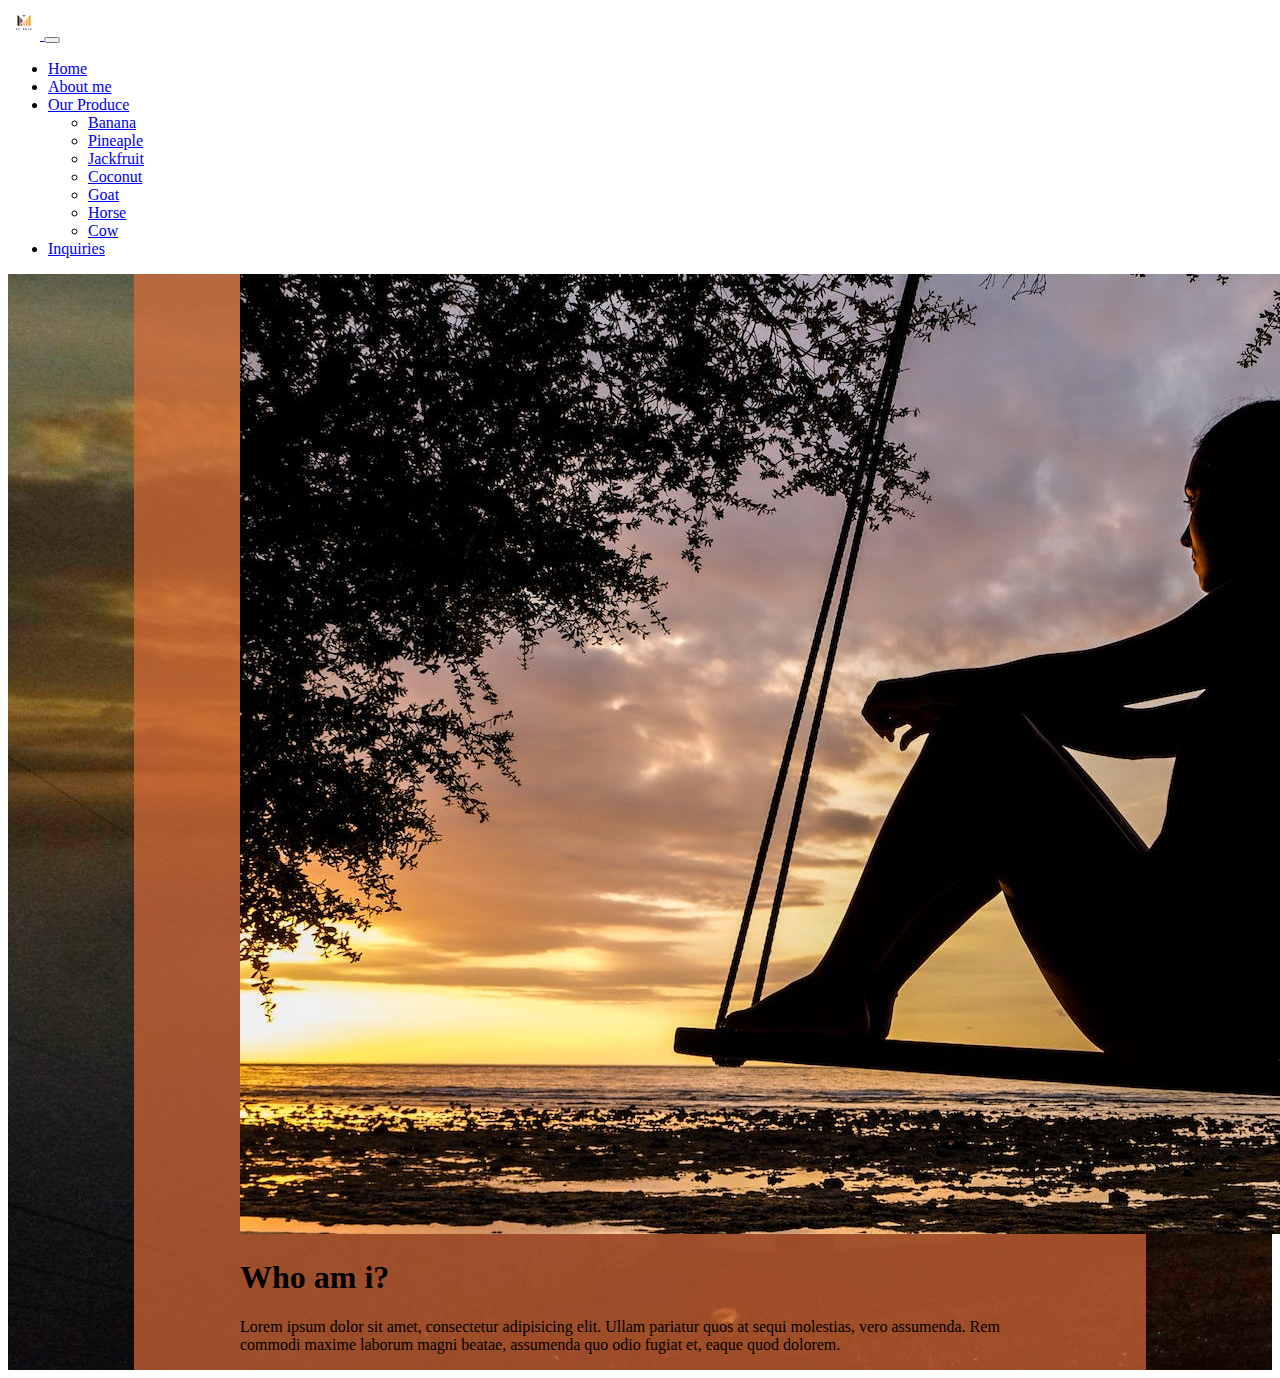
==== aboutme.html @ 622068e8 "tanan na kay late na -_-" ====
<!DOCTYPE html>
<html lang="en">
<head>
    <meta charset="UTF-8">
    <link rel="shortcut icon" type="x-icon" href="/img/favicon.png">
    <meta name="viewport" content="width=device-width, initial-scale=1.0">
    <link href="https://cdn.jsdelivr.net/npm/bootstrap@5.0.2/dist/css/bootstrap.min.css" rel="stylesheet" integrity="sha384-EVSTQN3/azprG1Anm3QDgpJLIm9Nao0Yz1ztcQTwFspd3yD65VohhpuuCOmLASjC" crossorigin="anonymous">
    <link rel="stylesheet" href="css/style.css"> 
    <title>My Home</title>
</head>
<body>
    <nav class="navbar navbar-expand-lg navbar-dark bg-dark">
        <div class="container-fluid">
            <a class="navbar-brand" href="index.html">
                <img src="/img/favicon.png" alt="Logo">
            </a>
          <button class="navbar-toggler" type="button" data-bs-toggle="collapse" data-bs-target="#navbarNavDropdown" aria-controls="navbarNavDropdown" aria-expanded="false" aria-label="Toggle navigation">
            <span class="navbar-toggler-icon"></span>
          </button>
          <div class="collapse navbar-collapse" id="navbarNavDropdown">
            <ul class="navbar-nav">
              <li class="nav-item">
                <a class="nav-link active" aria-current="page" href="index.html">Home</a>
              </li>
              <li class="nav-item">
                <a class="nav-link" href="aboutme.html">About me</a>
              </li>
             
              <li class="nav-item dropdown">
                <a class="nav-link dropdown-toggle" href="#" id="navbarDropdownMenuLink" role="button" data-bs-toggle="dropdown" aria-expanded="false">
                  Our Produce
                </a>
                <ul class="dropdown-menu" aria-labelledby="navbarDropdownMenuLink">
                  <li><a class="dropdown-item" href="banana.html">Banana</a></li>
                  <li><a class="dropdown-item" href="pineaple.html">Pineaple</a></li>
                  <li><a class="dropdown-item" href="jackfruit.html">Jackfruit</a></li>
                  <li><a class="dropdown-item" href="coconut.html">Coconut</a></li>
                  <li><a class="dropdown-item" href="goat.html">Goat</a></li>
                  <li><a class="dropdown-item" href="horse.html">Horse</a></li>
                  <li><a class="dropdown-item" href="cow.html">Cow</a></li>
                </ul>
              </li>
              <li class="nav-item">
                <a class="nav-link" href="inquiries.html">Inquiries</a>
              </li>
            </ul>
          </div>
        </div>
      </nav>
      <div class="farmer-body">
            <div class="farmer-container">
                <div class="card" style="width: 50rem;">
                    <img src="/img/farmer2.jpg" class="card-img-top" alt="me">
                    <div class="card-body">
                        <H1 class="display-1"> Who am i?</H1>
                      <p class="card-text">Lorem ipsum dolor sit amet, consectetur adipisicing elit. Ullam pariatur quos at sequi molestias, vero assumenda. Rem commodi maxime laborum magni beatae, assumenda quo odio fugiat et, eaque quod dolorem.</p>
                    </div>
                  </div>
            </div>
            
      </div>


    <script src="https://cdn.jsdelivr.net/npm/bootstrap@5.0.2/dist/js/bootstrap.bundle.min.js" integrity="sha384-MrcW6ZMFYlzcLA8Nl+NtUVF0sA7MsXsP1UyJoMp4YLEuNSfAP+JcXn/tWtIaxVXM" crossorigin="anonymous"></script>
</body>
</html>
---- css/style.css ----
.index-body{
    background-image: url(../img/index-img.jpg);
    background-repeat: no-repeat;
    background-size: cover;
    width: 100%;
    height: 100vh;
    
}

.index-container{
    background-color: rgba(127, 255, 212, 0.616);
    background-blend-mode: multiply;
    width: 80%;
    min-height: 100vh;
    margin: 0 auto;
    display: flex;
    align-items: center;
    justify-content: center; 
}

.index-content{
    background-image: url(../img/logo.png);
    background-size: contain;
    background-repeat: no-repeat;
    width: 500px;
    height: 500px;
    align-items: center;

}
.banana-body{
    background-image: url(../img/banana-plantation.jpg);
    background-repeat: no-repeat;
    background-size: cover;
    width: 100%;
    height: 100vh;
    
}

.banana-container {
    background-color: rgba(224, 224, 118, 0.952);
    background-blend-mode: multiply;
    width: 80%;
    min-height: 100vh;
    margin: 0 auto;
    display: flex;
    padding: 20px 0 0 20px;
}

.banana-content {
    background-image: url(../img/banana-product.jpg);
    background-size: contain;
    background-repeat: no-repeat;
    width: 50%; 
    height: 500px; 
}

.banana-disc {
    
    width: 50%; 
    height: 500px; 
}

.pinea-body{
    background-image: url(../img/pineapple-plantation.jpg);
    background-repeat: no-repeat;
    background-size: cover;
    width: 100%;
    height: 100vh;
    
}

.pinea-container {
    background-color: rgba(33, 97, 13, 0.801);
    background-blend-mode: multiply;
    width: 80%;
    min-height: 100vh;
    margin: 0 auto;
    display: flex;
    padding: 20px 0 0 20px;
}

.pinea-content {
    background-image: url(../img/pineapple-cut.jpg);
    background-size: contain;
    background-repeat: no-repeat;
    width: 50%; 
    height: 500px; 
}

.pinea-disc {
    color: aliceblue;
    width: 50%; 
    height: 500px; 
}
.pinea-content2{
    background-image: url(../img/pineapple-cut2.jpg);
    background-size: contain;
    background-repeat: no-repeat;
    width: 50%; 
    height: 750px; 
}

.jack-body{
    background-image: url(../img/jackfruit-plantation.jpg);
    background-repeat: no-repeat;
    background-size: cover;
    width: 100%;
    min-height: 150vh;
    padding: 20px 0 0 20px;
}

.jack-container {
    background-color: rgba(13, 73, 97, 0.801);
    background-blend-mode: multiply;
    width: 80%;
    min-height: 150vh;
    margin: 0 auto;
    justify-content: center;
    align-items: center; 
    padding: 20px 0 0 20px;  
}



.jack-disc {
    color: aliceblue;
    width: 70%; 
    height: 500px; 
    margin: 0 auto;
}
.jack-content2{
    background-image: url(../img/jackfruit.jpg);
    background-size: contain;
    background-repeat: no-repeat;
    width: 30%; 
    height: 500px;
    margin: 0 auto; 
}

.coco-body{
    background-image: url(../img/coconut-plantation.jpg);
    background-repeat: no-repeat;
    background-size: cover;
    width: 100%;
    height: 150vh;
    
}

.coco-container {
    background-color: rgba(207, 67, 42, 0.863);
    background-blend-mode: multiply;
    width: 80%;
    min-height: 80vh;
    margin: 0 auto;
    display: flex;
    padding: 20px 0 0 20px;
}

.coco-content {
    background-image: url(../img/coconut1.jpg);
    background-size: contain;
    background-repeat: no-repeat;
    width: 50%; 
    height: 400px; 
}

.coco-disc {
    font-size: 1.3rem;
    width: 50%; 
    height: 500px; 
    color: white;
}
.coco-container2 {
    background-color: rgba(207, 67, 42, 0.863);
    background-blend-mode: multiply;
    width: 80%;
    min-height: 10vh;
    margin: 0 auto;
    display: flex;
    padding: 20px 0 0 20px;
}

.coco-content2 {
    background-image: url(../img/coconut2.jpg);
    background-size: contain;
    background-repeat: no-repeat;
    width: 50%; 
    height: 400px; 
}

.coco-disc2 {
    font-size: 1.3rem;
    width: 90%; 
    height: 500px; 
    color: white;
}

.goat-body{
    background-image: url(../img/goat-farm.jpg);
    background-repeat: no-repeat;
    background-size: cover;
    width: 100%;
    height: 150vh;
    
}

.goat-container {
    background-color: rgba(75, 29, 82, 0.863);
    background-blend-mode: multiply;
    width: 80%;
    min-height: 80vh;
    margin: 0 auto;
    display: flex;
    padding: 20px 0 0 20px;
}

.goat-content {
    background-image: url(../img/goat-milk.jpeg);
    background-size: contain;
    background-repeat: no-repeat;
    width: 50%; 
    height: 400px; 
}

.goat-disc {
    font-size: 1.3rem;
    width: 50%; 
    height: 500px; 
    color: white;
}
.goat-container2 {
    background-color: rgba(75, 29, 82, 0.863);
    background-blend-mode: multiply;
    width: 80%;
    min-height: 10vh;
    margin: 0 auto;
    display: flex;
    padding: 20px 0 0 20px;
}

.goat-content2 {
    background-image: url(../img/goat-milk2.jpeg);
    background-size: contain;
    background-repeat: no-repeat;
    width: 50%; 
    height: 400px; 
}

.goat-disc2 {
    font-size: 1.3rem;
    width: 90%; 
    height: 500px; 
    color: white;
}

.horse-body{
    background-image: url(../img/horse-farm.jpg);
    background-repeat: no-repeat;
    background-size: cover;
    width: 100%;
    height: 150vh;
    
}

.horse-container {
    background-color: rgba(87, 79, 77, 0.863);
    background-blend-mode: multiply;
    width: 80%;
    min-height: 80vh;
    margin: 0 auto;
    display: flex;
    padding: 20px 0 0 20px;
}

.horse-content {
    background-image: url(../img/horse-work.jpg);
    background-size: contain;
    background-repeat: no-repeat;
    width: 50%; 
    height: 400px; 
}

.horse-disc {
    font-size: 1.3rem;
    width: 50%; 
    height: 500px; 
    color: white;
}
.horse-container2 {
    background-color: rgba(87, 79, 77, 0.863);
    background-blend-mode: multiply;
    width: 80%;
    min-height: 10vh;
    margin: 0 auto;
    display: flex;
    padding: 20px 0 0 20px;
}

.horse-content2 {
    background-image: url(../img/horse-ride.JPG);
    background-size: contain;
    background-repeat: no-repeat;
    width: 50%; 
    height: 400px; 
}

.horse-disc2 {
    font-size: 1.3rem;
    width: 50%; 
    height: 500px; 
    color: white;
}

.cow-body{
    background-image: url(../img/cow-farm.jpg);
    background-repeat: no-repeat;
    background-size: cover;
    width: 100%;
    height: 150vh;
    
}

.cow-container {
    background-color: rgba(87, 79, 77, 0.863);
    background-blend-mode: multiply;
    width: 80%;
    min-height: 80vh;
    margin: 0 auto;
    display: flex;
    padding: 20px 0 0 20px;
}

.cow-content {
    background-image: url(../img/cow-milk.jpg);
    background-size: contain;
    background-repeat: no-repeat;
    width: 50%; 
    height: 600px; 
}

.cow-disc {
    font-size: 1.3rem;
    width: 45%; 
    height: 500px; 
    color: white;
}
.cow-container2 {
    background-color: rgba(87, 79, 77, 0.863);
    background-blend-mode: multiply;
    width: 80%;
    min-height: 10vh;
    margin: 0 auto;
    display: flex;
    padding: 20px 0 0 20px;
}

.cow-content2 {
    background-image: url(../img/cow-milk2.jpg);
    background-size: contain;
    background-repeat: no-repeat;
    width: 50%; 
    height: 600px; 
}

.cow-disc2 {
    font-size: 1.3rem;
    width: 45%; 
    height: 500px; 
    color: white;
}

.farmer-body{
    background-image: url(../img/farmer.jpg);
    background-repeat: no-repeat;
    background-size: cover;
    
    width: 100%;
    min-height: 100vh;
    
}

.farmer-container{
    background-color: rgba(221, 108, 56, 0.692);
    background-blend-mode: multiply;
    width: 80%;
    min-height: 100vh;
    margin: 0 auto;
    display: flex;
    align-items: center;
    justify-content: center; 
}

.inquiry-body {
    background-image: url(../img/farmer.jpg);
    background-repeat: no-repeat;
    background-size: cover;
    width: 100%;
    min-height: 100vh;
} 

.inquiry-content{
    background-color: rgba(87, 79, 77, 0.863);
    background-blend-mode: multiply;
    width: 80%;
    min-height: 80vh;
    margin: 0 auto;
    display: flex;
    padding: 20px 0 0 20px;
    justify-content: center;
    align-items: center;
}
.inquiry-card1{
    padding: 20px;
}

.inquiry-card2{
    padding: 20px;
}
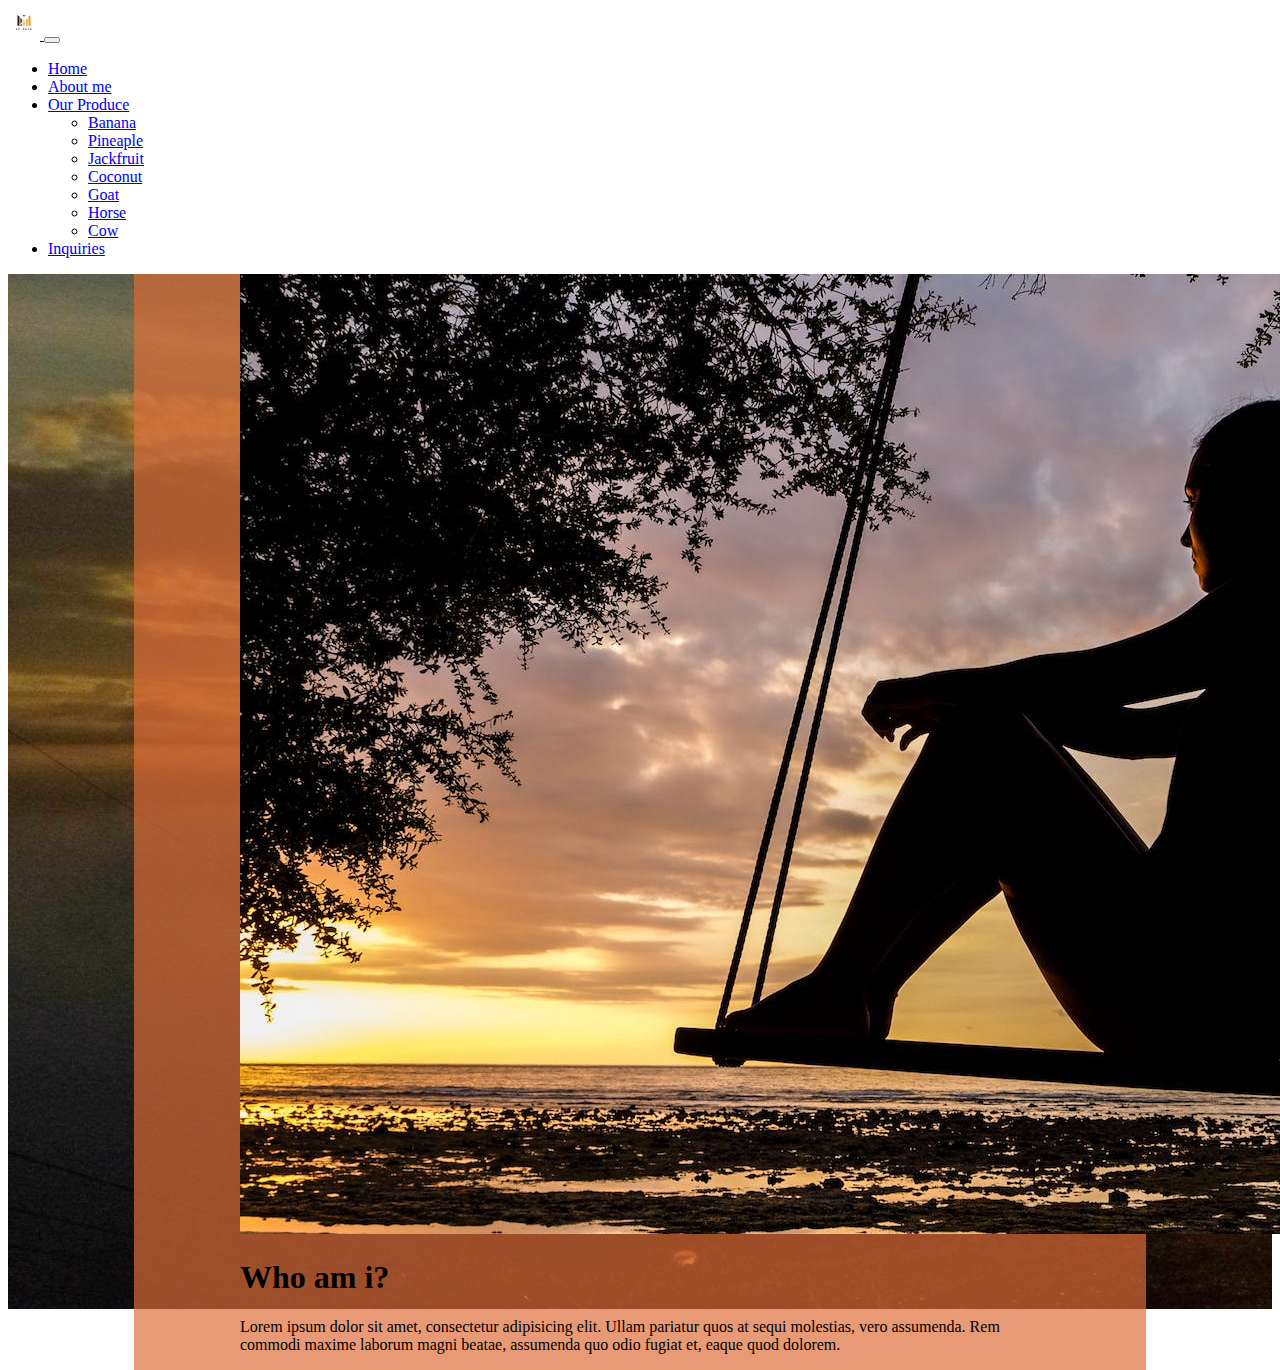
==== commit 3a437824: "patch" ====
--- a/aboutme.html
+++ b/aboutme.html
@@ -2,55 +2,55 @@
 <html lang="en">
 <head>
     <meta charset="UTF-8">
-    <link rel="shortcut icon" type="x-icon" href="/img/favicon.png">
+    <link rel="shortcut icon" type="x-icon" href="img/favicon.png">
     <meta name="viewport" content="width=device-width, initial-scale=1.0">
     <link href="https://cdn.jsdelivr.net/npm/bootstrap@5.0.2/dist/css/bootstrap.min.css" rel="stylesheet" integrity="sha384-EVSTQN3/azprG1Anm3QDgpJLIm9Nao0Yz1ztcQTwFspd3yD65VohhpuuCOmLASjC" crossorigin="anonymous">
     <link rel="stylesheet" href="css/style.css"> 
     <title>My Home</title>
 </head>
 <body>
-    <nav class="navbar navbar-expand-lg navbar-dark bg-dark">
-        <div class="container-fluid">
-            <a class="navbar-brand" href="index.html">
-                <img src="/img/favicon.png" alt="Logo">
+  <nav class="navbar navbar-expand-lg navbar-dark bg-dark">
+    <div class="container-fluid">
+        <a class="navbar-brand" href="index.html">
+            <img src="img/favicon.png" alt="Logo">
+        </a>
+      <button class="navbar-toggler" type="button" data-bs-toggle="collapse" data-bs-target="#navbarNavDropdown" aria-controls="navbarNavDropdown" aria-expanded="false" aria-label="Toggle navigation">
+        <span class="navbar-toggler-icon"></span>
+      </button>
+      <div class="collapse navbar-collapse" id="navbarNavDropdown">
+        <ul class="navbar-nav">
+          <li class="nav-item">
+            <a class="nav-link active" aria-current="page" href="index.html">Home</a>
+          </li>
+          <li class="nav-item">
+            <a class="nav-link" href="aboutme.html">About me</a>
+          </li>
+          
+          <li class="nav-item dropdown">
+            <a class="nav-link dropdown-toggle" href="#" id="navbarDropdownMenuLink" role="button" data-bs-toggle="dropdown" aria-expanded="false">
+              Our Produce
             </a>
-          <button class="navbar-toggler" type="button" data-bs-toggle="collapse" data-bs-target="#navbarNavDropdown" aria-controls="navbarNavDropdown" aria-expanded="false" aria-label="Toggle navigation">
-            <span class="navbar-toggler-icon"></span>
-          </button>
-          <div class="collapse navbar-collapse" id="navbarNavDropdown">
-            <ul class="navbar-nav">
-              <li class="nav-item">
-                <a class="nav-link active" aria-current="page" href="index.html">Home</a>
-              </li>
-              <li class="nav-item">
-                <a class="nav-link" href="aboutme.html">About me</a>
-              </li>
-             
-              <li class="nav-item dropdown">
-                <a class="nav-link dropdown-toggle" href="#" id="navbarDropdownMenuLink" role="button" data-bs-toggle="dropdown" aria-expanded="false">
-                  Our Produce
-                </a>
-                <ul class="dropdown-menu" aria-labelledby="navbarDropdownMenuLink">
-                  <li><a class="dropdown-item" href="banana.html">Banana</a></li>
-                  <li><a class="dropdown-item" href="pineaple.html">Pineaple</a></li>
-                  <li><a class="dropdown-item" href="jackfruit.html">Jackfruit</a></li>
-                  <li><a class="dropdown-item" href="coconut.html">Coconut</a></li>
-                  <li><a class="dropdown-item" href="goat.html">Goat</a></li>
-                  <li><a class="dropdown-item" href="horse.html">Horse</a></li>
-                  <li><a class="dropdown-item" href="cow.html">Cow</a></li>
-                </ul>
-              </li>
-              <li class="nav-item">
-                <a class="nav-link" href="inquiries.html">Inquiries</a>
-              </li>
+            <ul class="dropdown-menu" aria-labelledby="navbarDropdownMenuLink">
+              <li><a class="dropdown-item" href="banana.html">Banana</a></li>
+              <li><a class="dropdown-item" href="pineaple.html">Pineaple</a></li>
+              <li><a class="dropdown-item" href="jackfruit.html">Jackfruit</a></li>
+              <li><a class="dropdown-item" href="coconut.html">Coconut</a></li>
+              <li><a class="dropdown-item" href="goat.html">Goat</a></li>
+              <li><a class="dropdown-item" href="horse.html">Horse</a></li>
+              <li><a class="dropdown-item" href="cow.html">Cow</a></li>
             </ul>
-          </div>
-        </div>
-      </nav>
+          </li>
+          <li class="nav-item">
+            <a class="nav-link" href="inquiries.html">Inquiries</a>
+          </li>
+        </ul>
+      </div>
+    </div>
+  </nav>
       <div class="farmer-body">
             <div class="farmer-container">
                 <div class="card" style="width: 50rem;">
-                    <img src="/img/farmer2.jpg" class="card-img-top" alt="me">
+                    <img src="img/farmer2.jpg" class="card-img-top" alt="me">
                     <div class="card-body">
                         <H1 class="display-1"> Who am i?</H1>
                       <p class="card-text">Lorem ipsum dolor sit amet, consectetur adipisicing elit. Ullam pariatur quos at sequi molestias, vero assumenda. Rem commodi maxime laborum magni beatae, assumenda quo odio fugiat et, eaque quod dolorem.</p>
--- a/css/style.css
+++ b/css/style.css
@@ -373,9 +373,8 @@
     background-image: url(../img/farmer.jpg);
     background-repeat: no-repeat;
     background-size: cover;
-    
-    width: 100%;
-    min-height: 100vh;
+    width: 100%;
+    height: 115vh;
     
 }
 
@@ -383,7 +382,7 @@
     background-color: rgba(221, 108, 56, 0.692);
     background-blend-mode: multiply;
     width: 80%;
-    min-height: 100vh;
+    min-height: 110vh;
     margin: 0 auto;
     display: flex;
     align-items: center;
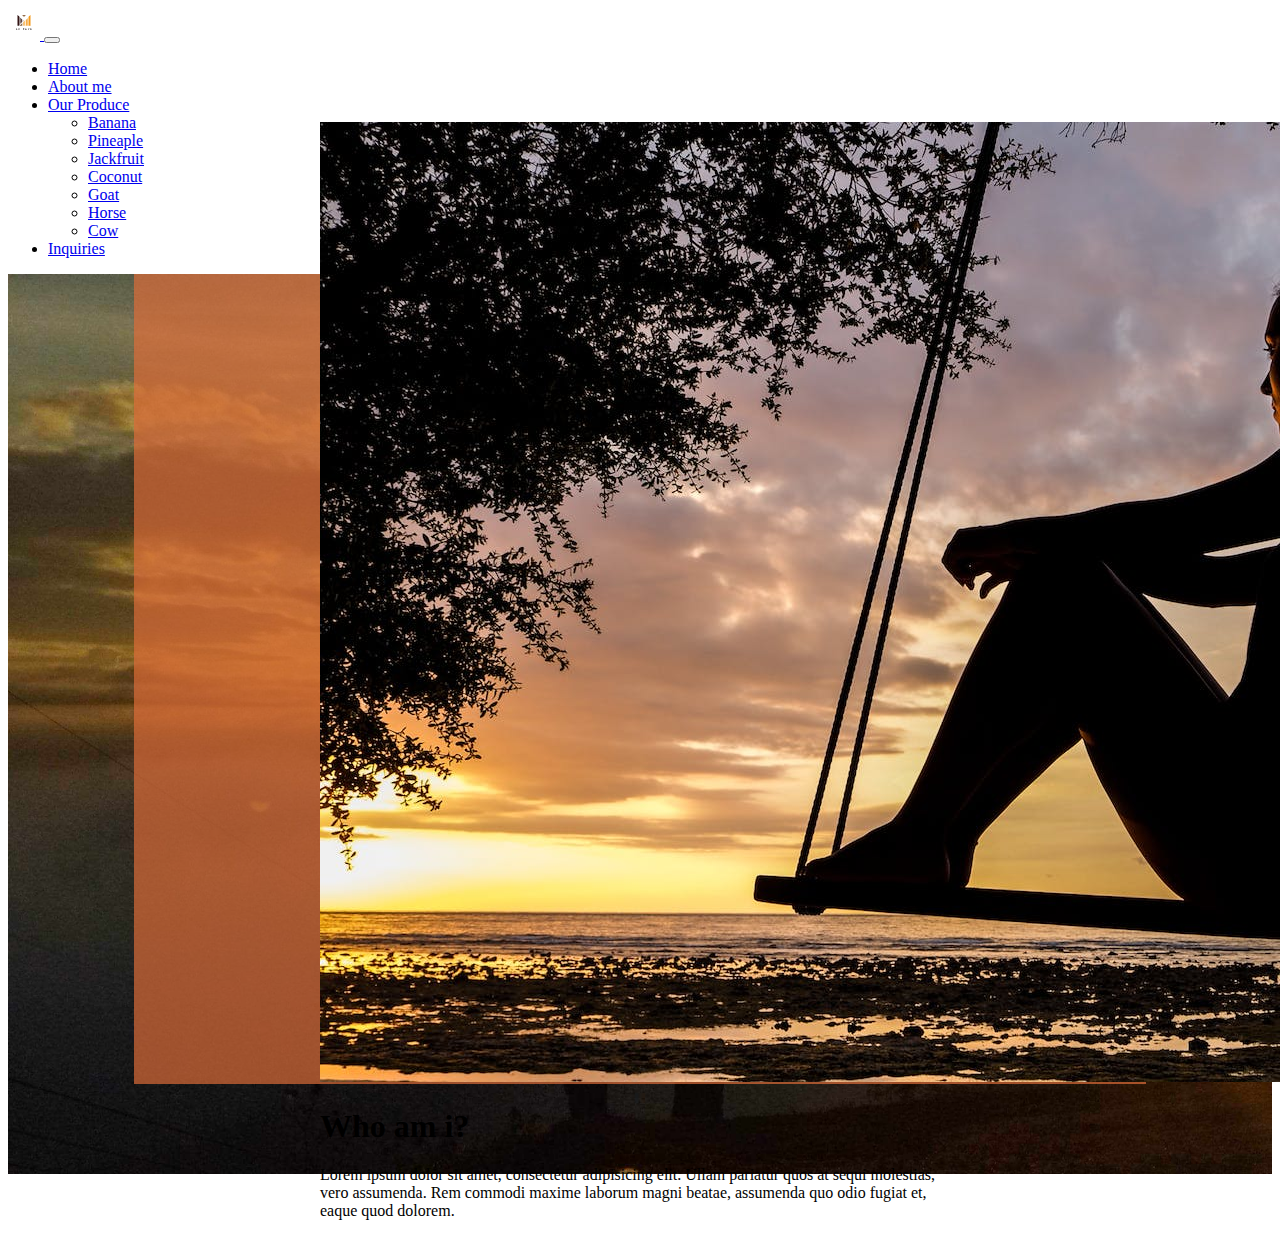
==== commit 284cfe25: "patch again" ====
--- a/aboutme.html
+++ b/aboutme.html
@@ -49,7 +49,7 @@
   </nav>
       <div class="farmer-body">
             <div class="farmer-container">
-                <div class="card" style="width: 50rem;">
+                <div class="card" style="width: 40rem;">
                     <img src="img/farmer2.jpg" class="card-img-top" alt="me">
                     <div class="card-body">
                         <H1 class="display-1"> Who am i?</H1>
--- a/css/style.css
+++ b/css/style.css
@@ -370,11 +370,14 @@
 }
 
 .farmer-body{
-    background-image: url(../img/farmer.jpg);
-    background-repeat: no-repeat;
-    background-size: cover;
-    width: 100%;
-    height: 115vh;
+    
+        background-image: url(../img/farmer.jpg);
+        background-repeat: no-repeat;
+        background-size: cover;
+        width: 100%;
+        height: 100vh;
+        
+    
     
 }
 
@@ -382,7 +385,7 @@
     background-color: rgba(221, 108, 56, 0.692);
     background-blend-mode: multiply;
     width: 80%;
-    min-height: 110vh;
+    height: 90vh;
     margin: 0 auto;
     display: flex;
     align-items: center;
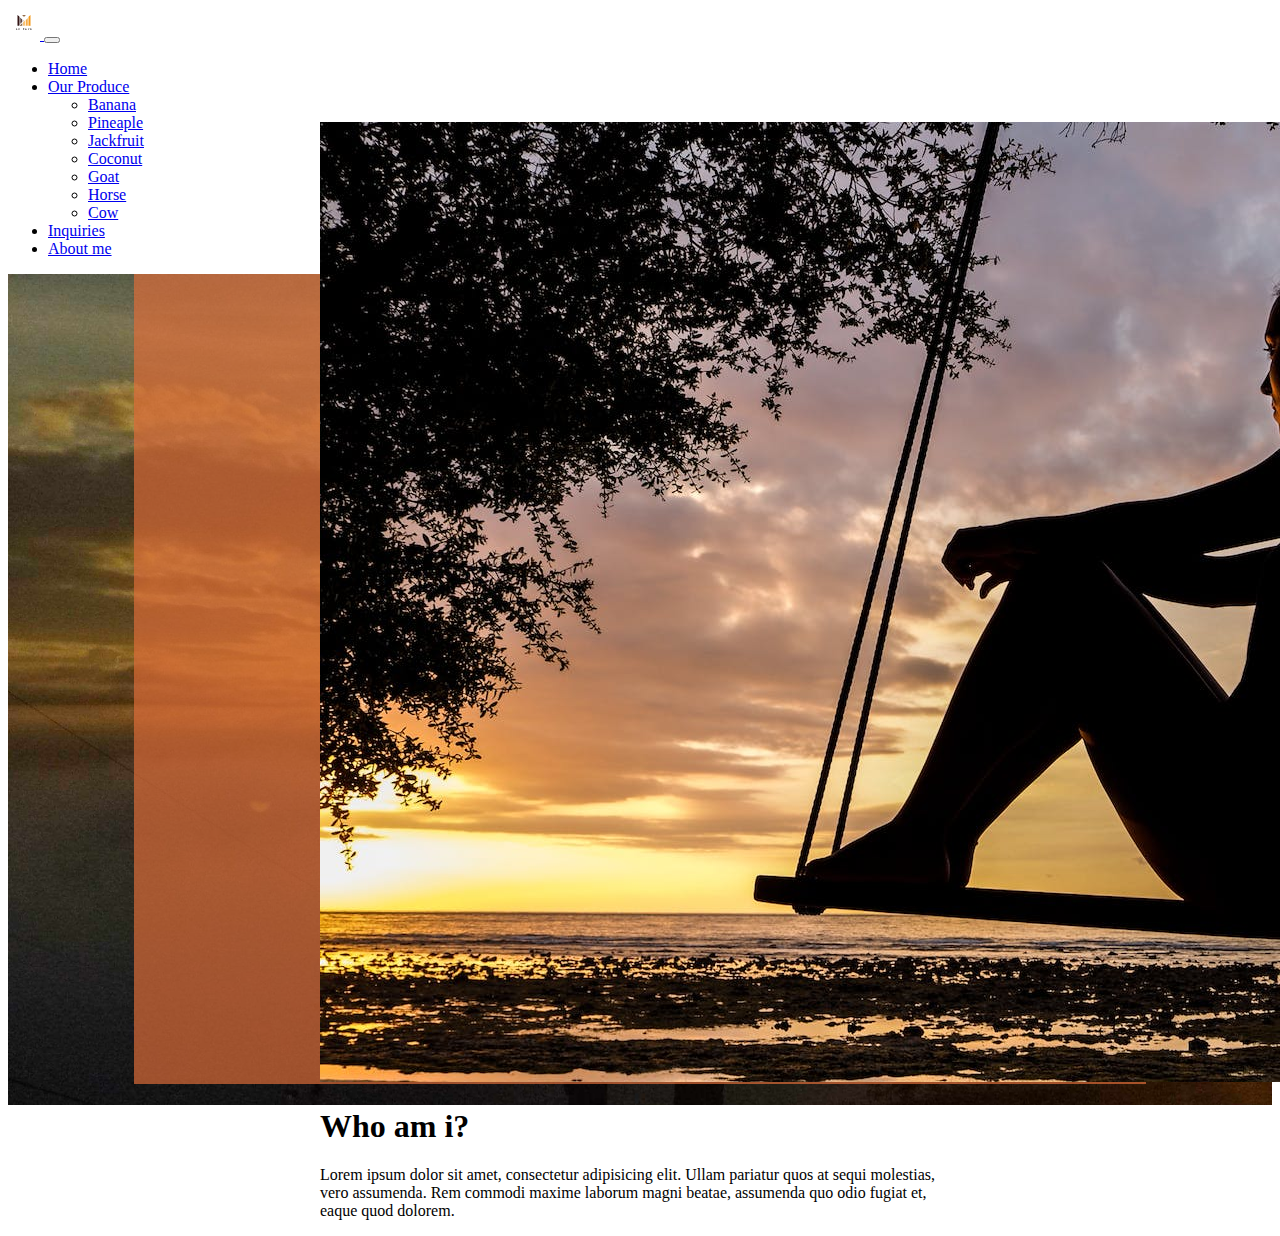
==== commit a04cc6bb: "patch ambot pila na" ====
--- a/aboutme.html
+++ b/aboutme.html
@@ -22,10 +22,6 @@
           <li class="nav-item">
             <a class="nav-link active" aria-current="page" href="index.html">Home</a>
           </li>
-          <li class="nav-item">
-            <a class="nav-link" href="aboutme.html">About me</a>
-          </li>
-          
           <li class="nav-item dropdown">
             <a class="nav-link dropdown-toggle" href="#" id="navbarDropdownMenuLink" role="button" data-bs-toggle="dropdown" aria-expanded="false">
               Our Produce
@@ -42,6 +38,9 @@
           </li>
           <li class="nav-item">
             <a class="nav-link" href="inquiries.html">Inquiries</a>
+          </li>
+          <li class="nav-item">
+            <a class="nav-link" href="aboutme.html">About me</a>
           </li>
         </ul>
       </div>
--- a/css/style.css
+++ b/css/style.css
@@ -370,14 +370,11 @@
 }
 
 .farmer-body{
-    
-        background-image: url(../img/farmer.jpg);
-        background-repeat: no-repeat;
-        background-size: cover;
-        width: 100%;
-        height: 100vh;
-        
-    
+    background-image: url(../img/farmer.jpg);
+    background-repeat: no-repeat;
+    background-size: cover;
+    width: 100%;
+    height: 92.3vh;
     
 }
 
